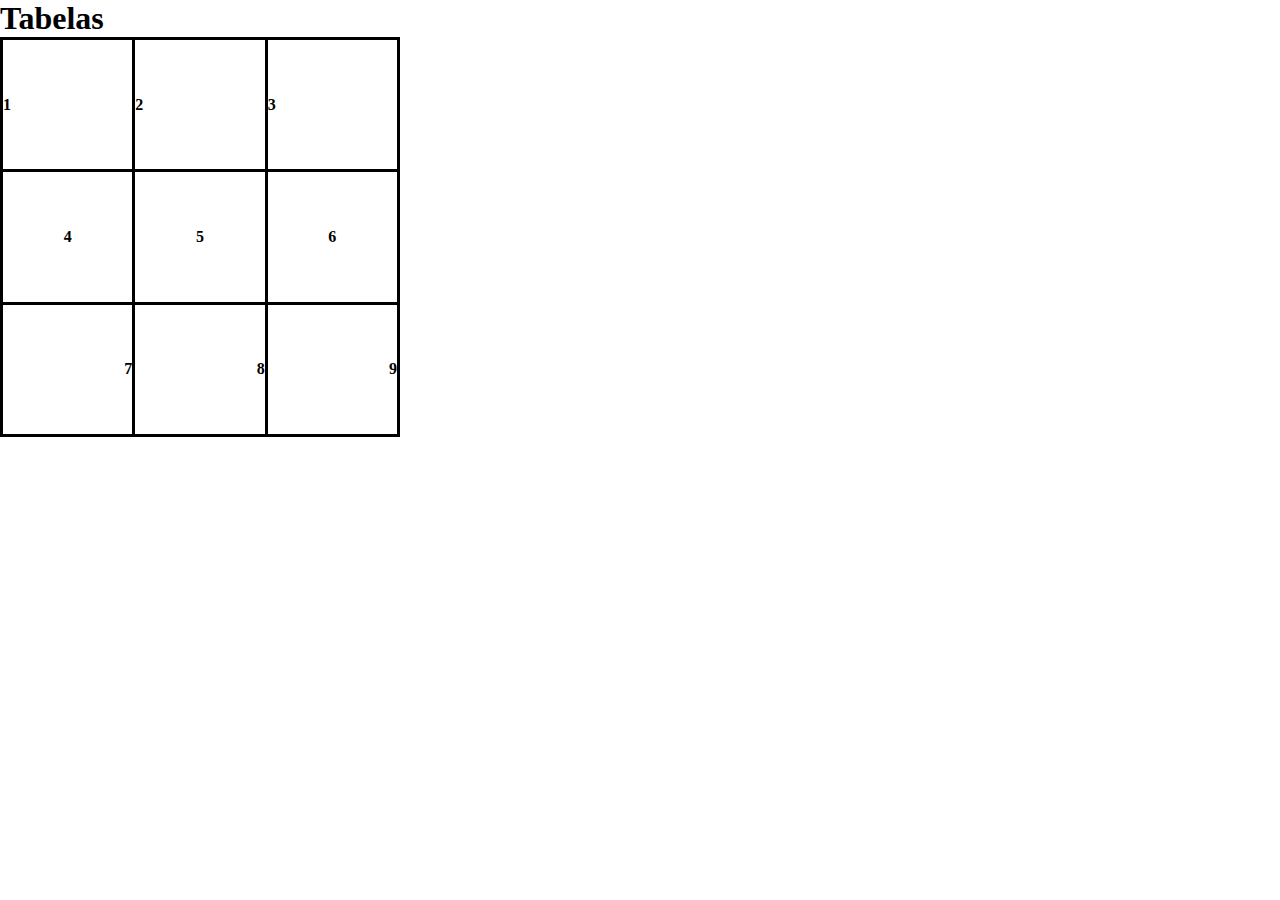
==== index.html @ c2a5abfd "segunda" ====
<!DOCTYPE html>
<html lang="pt-br">
<head>
 <meta charset="UTF-8">
 <meta name="viewport" content="width=device-width, initial-scale=1.0">
 <link rel="stylesheet" type="text/css" href="style.css">

 <title>Tabelas HTML </html></title>
</head>
<header>
 <nav>
  <h1>
   Tabelas
  </h1>
 </nav>
</header>
<body>
 <main>
  <table  >
<tr > 
<th >1</th>
<th >2</th>
<th >3</th>
</tr>
<tr>
<td class="center">4</td>
<td class="center">5</td>
<td class="center">6</td>
</tr>
<tr>
<td>7</td>
<td>8</td>
<td>9</td>
</tr>

</tr>
</table>
</main>
 
</body>
</html>
---- style.css ----
*{
 margin: 0;
 padding: 0;
 border: 0;
 font-weight: bold;
}

table {
 border-collapse: collapse;
 width: 400px;
 height: 400px;
 border:solid black;
}
th{

 border: solid black;
text-align: left;

}
tr {
 border: solid black;
}
td {
 text-align: right;

 border: solid black;
}
.center{

text-align: center;
}
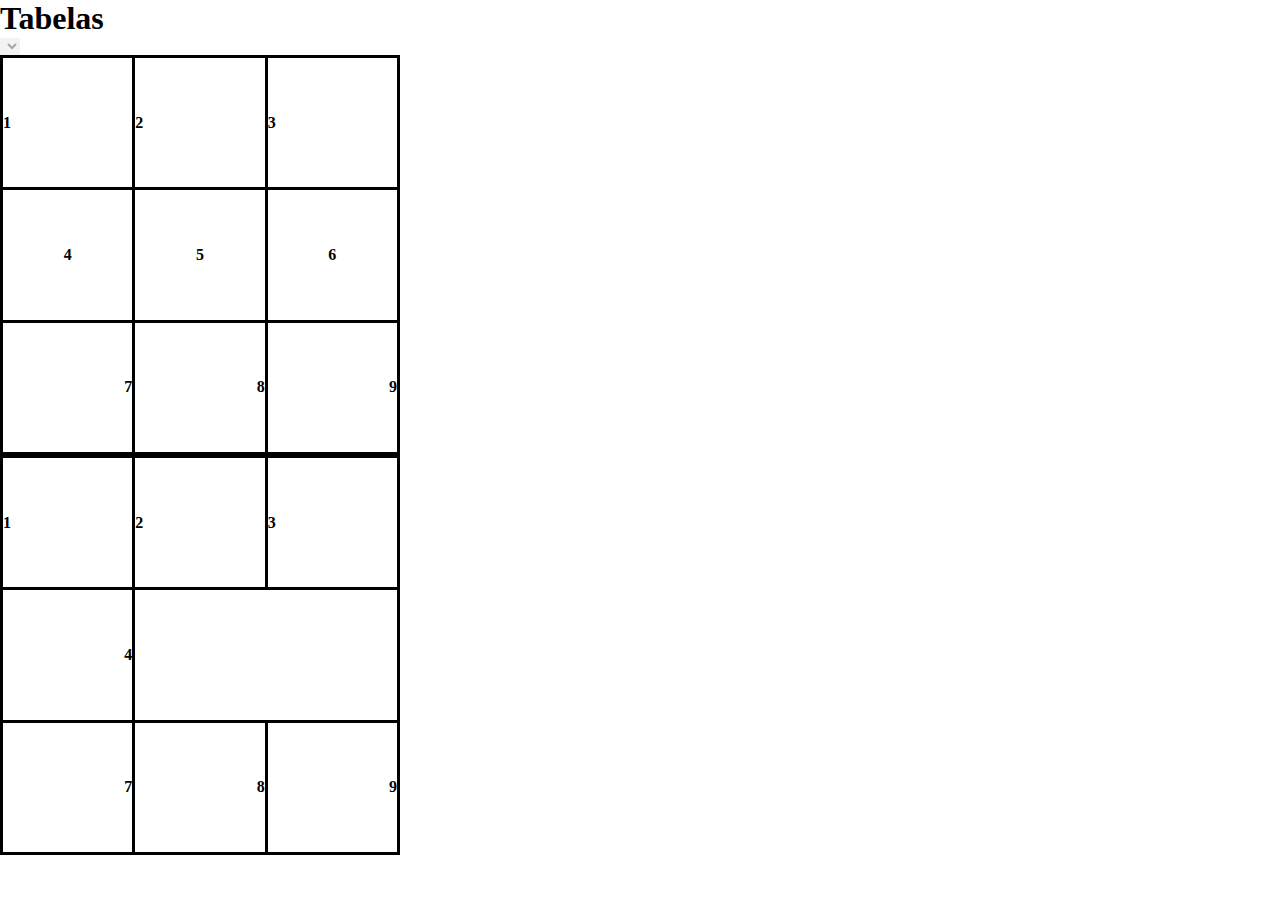
==== commit c61d2cf7: "dois" ====
--- a/index.html
+++ b/index.html
@@ -33,8 +33,28 @@
 <td>9</td>
 </tr>
 
+</tr><select name="" id="first" disabled="disabled"></select>
+</table>
+<section>
+   <table  >
+<tr > 
+<th class="doist">1</th>
+<th class="doist">2</th>
+<th class="doist">3</th>
+</tr>
+<tr>
+<td >4</td>
+</tr>
+<tr>
+<td>7</td>
+<td>8</td>
+<td>9</td>
+</tr>
+
 </tr>
 </table>
+
+</section>
 </main>
  
 </body>
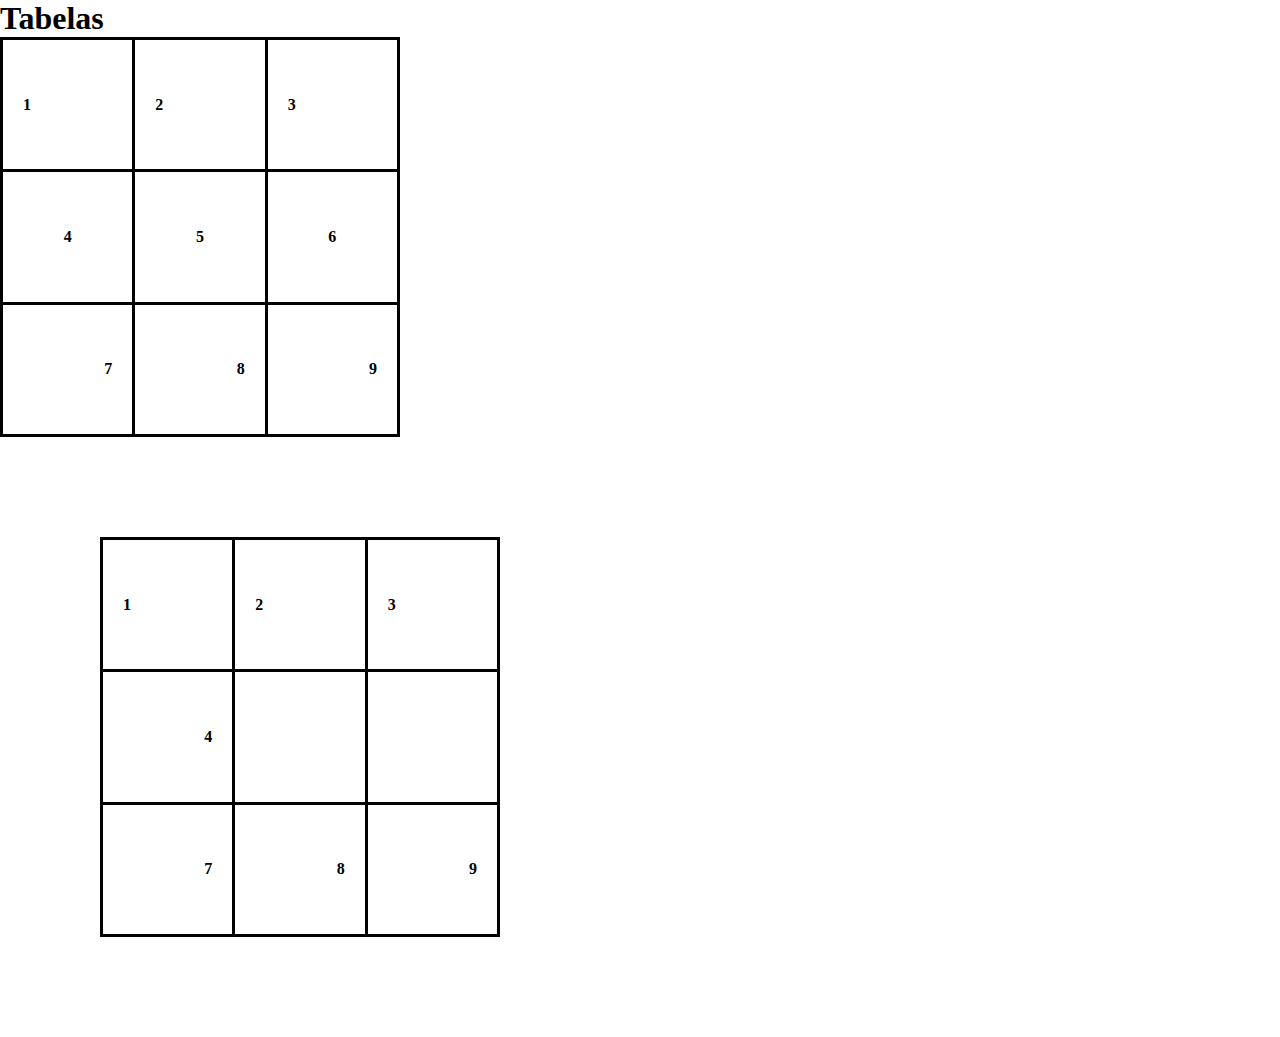
==== commit d7d68a59: "arumma a table" ====
--- a/index.html
+++ b/index.html
@@ -33,17 +33,21 @@
 <td>9</td>
 </tr>
 
-</tr><select name="" id="first" disabled="disabled"></select>
+</tr>
 </table>
+
 <section>
-   <table  >
-<tr > 
+   <table class="doisc" >
+<tr id="tabela dois"> 
 <th class="doist">1</th>
 <th class="doist">2</th>
 <th class="doist">3</th>
 </tr>
 <tr>
-<td >4</td>
+<td cellpadding="5" cellsacing="5">4</td>
+<td></td>
+<td></td>
+
 </tr>
 <tr>
 <td>7</td>
--- a/style.css
+++ b/style.css
@@ -12,7 +12,7 @@
  border:solid black;
 }
 th{
-
+padding:20px;
  border: solid black;
 text-align: left;
 
@@ -22,6 +22,7 @@
 }
 td {
  text-align: right;
+ padding: 20px;
 
  border: solid black;
 }
@@ -29,3 +30,14 @@
 
 text-align: center;
 }
+#tabeladois{
+ padding: 20px;
+ margin:20px ;
+}
+.doist,.doisc{
+ margin :100px
+}
+.none{
+ border:none
+}
+
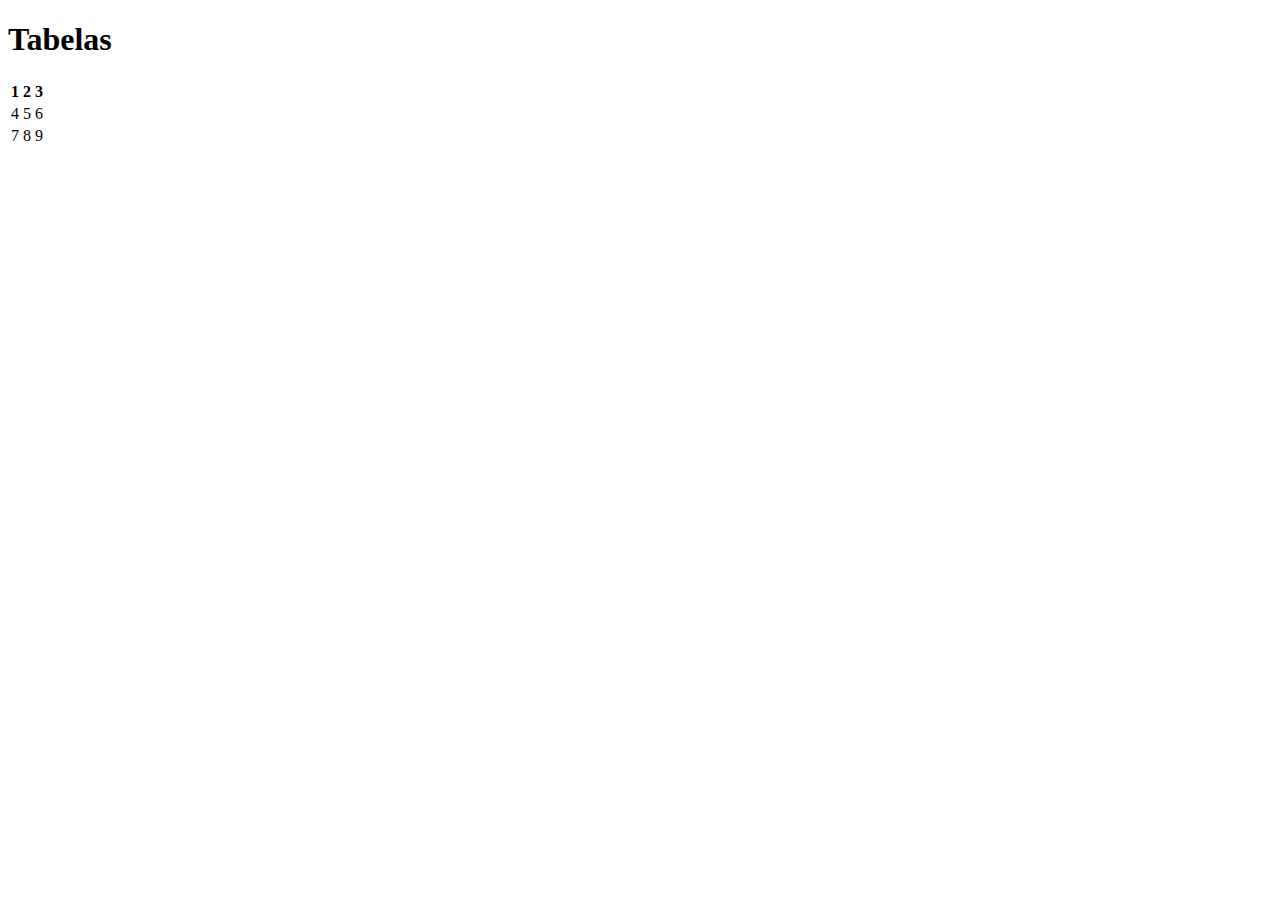
==== commit b416e037: "table" ====
--- a/index.html
+++ b/index.html
@@ -1,11 +1,12 @@
 <!DOCTYPE html>
-<html lang="pt-br">
+<html>
+<lang="pt-br">
 <head>
  <meta charset="UTF-8">
  <meta name="viewport" content="width=device-width, initial-scale=1.0">
  <link rel="stylesheet" type="text/css" href="style.css">
 
- <title>Tabelas HTML </html></title>
+ <title>Tabelas HTML</title>
 </head>
 <header>
  <nav>
@@ -36,30 +37,8 @@
 </tr>
 </table>
 
-<section>
-   <table class="doisc" >
-<tr id="tabela dois"> 
-<th class="doist">1</th>
-<th class="doist">2</th>
-<th class="doist">3</th>
-</tr>
-<tr>
-<td cellpadding="5" cellsacing="5">4</td>
-<td></td>
-<td></td>
 
-</tr>
-<tr>
-<td>7</td>
-<td>8</td>
-<td>9</td>
-</tr>
 
-</tr>
-</table>
-
-</section>
 </main>
- 
 </body>
 </html>
